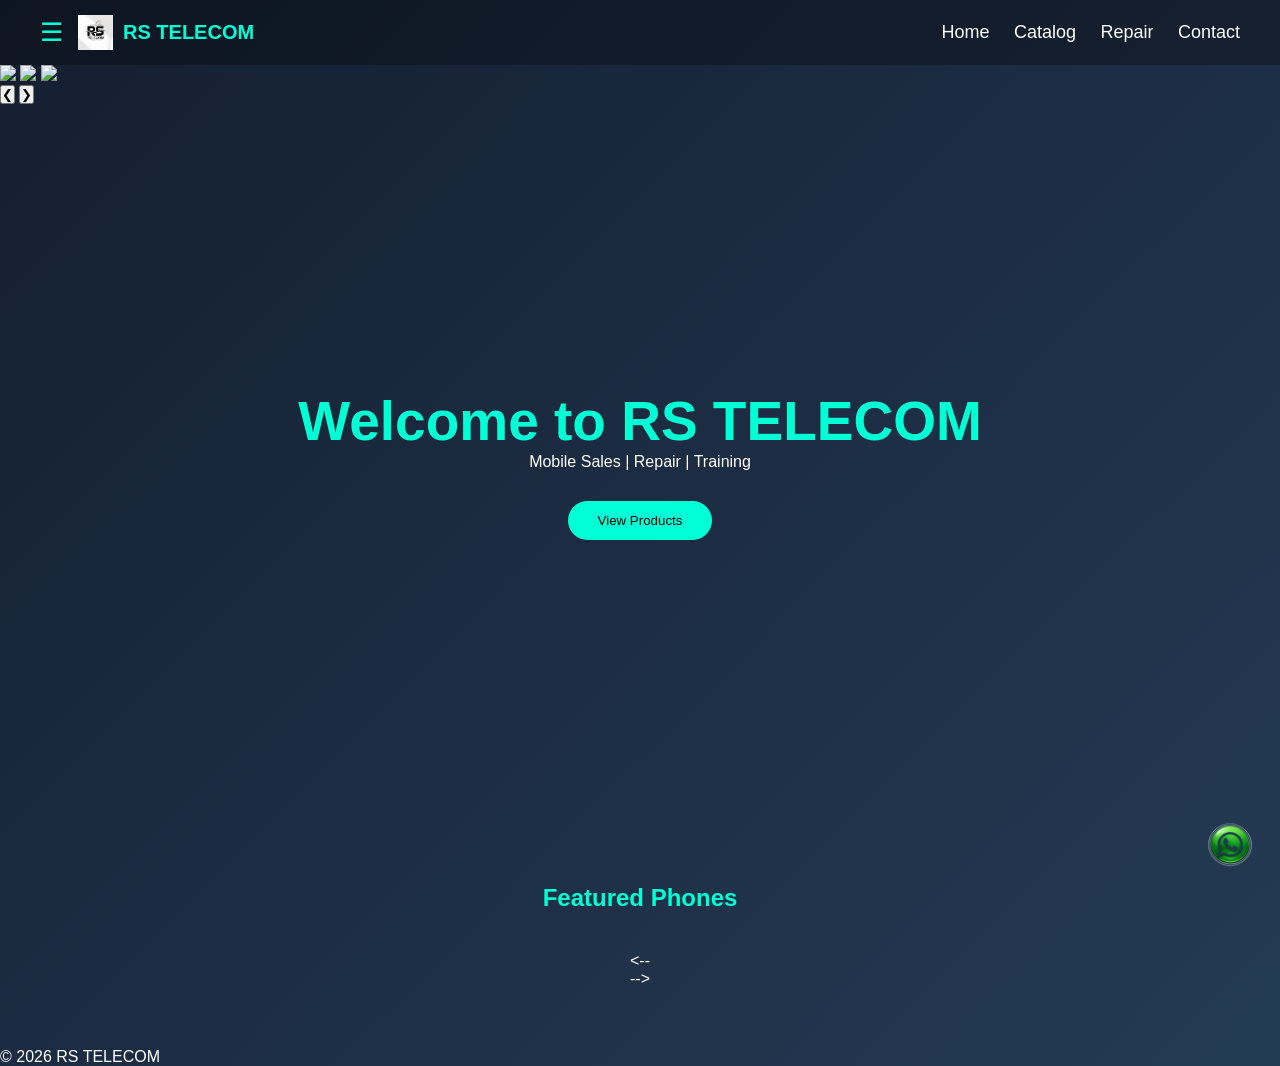
==== index.html @ 9a789eff "adding image sliderin  index.html" ====
<!DOCTYPE html>
<html lang="en">

<head>
<meta charset="UTF-8">
<meta name="viewport" content="width=device-width, initial-scale=1.0">

<title>RS TELECOM</title>
<link rel="icon" type="image/png" href="images/favicon.png">
<link rel="stylesheet" href="css/style.css">

</head>

<body>

<header>

<div class="menu-logo">
<span class="menu-icon" onclick="toggleDrawer()">☰</span>
<div class="logo">
<img src="images/logo.png">
<span>RS TELECOM</span>
</div>
</div>

<nav>
<a href="#">Home</a>
<a href="#">Catalog</a>
<a href="#">Repair</a>
<a href="#">Contact</a>
</nav>

</header>


<div id="drawer" class="drawer">

<a href="#">Home</a>
<a href="#">Mobile Phones</a>
<a href="#">Accessories</a>
<a href="#">Repair Service</a>
<a href="#">Training</a>

</div>

<section class="hero-slider">

<div class="slider">

<div class="slides">

<img src="../assets/images/banner1.jpg" class="slide">
<img src="../assets/images/banner2.jpg" class="slide">
<img src="../assets/images/banner3.jpg" class="slide">

</div>

<button class="prev">❮</button>
<button class="next">❯</button>

<div class="dots"></div>

</div>

</section>
<section class="hero">

<h1>Welcome to RS TELECOM</h1>
<p>Mobile Sales | Repair | Training</p>

<button class="btn">View Products</button>
</section>
  <section class="featured">

<h2>Featured Phones</h2>

<-- <div id="product-list" class="products"></div> -->
<div id="productContainer" class="product-container"></div>
</section>

<footer>

<p>© 2026 RS TELECOM</p>

</footer>

<script src="js/script.js"></script>

</body>

  <a href="https://wa.me/918054262019" class="whatsapp" target="_blank">
<img src="images/whatsapp.png" alt="WhatsApp">
</a>
</html>
---- css/style.css ----
*{
margin:0;
padding:0;
box-sizing:border-box;
font-family:Arial;
}

body{
background:linear-gradient(135deg,#141e30,#243b55);
color:white;
}

/* HEADER */

header{
display:flex;
justify-content:space-between;
align-items:center;
padding:15px 40px;
background:rgba(0,0,0,0.3);
}

.menu-logo{
display:flex;
align-items:center;
gap:15px;
}

.menu-icon{
font-size:26px;
cursor:pointer;
color:#00ffd5;
}

.logo{
display:flex;
align-items:center;
gap:10px;
}
.logo img{
height:35px;
width:auto;
}
.logo span{
font-size:20px;
font-weight:bold;
color:#00ffd5;
}

nav a{
margin-left:20px;
text-decoration:none;
color:white;
font-size:18px;
}

/* HERO */

.hero{
height:80vh;
display:flex;
flex-direction:column;
justify-content:center;
align-items:center;
text-align:center;
}

.hero h1{
font-size:55px;
color:#00ffd5;
}

.btn{
margin-top:30px;
padding:12px 30px;
border:none;
border-radius:30px;
background:#00ffd5;
cursor:pointer;
}

/* DRAWER */

.drawer{
position:fixed;
left:-250px;
top:0;
width:250px;
height:100%;
background:black;
padding:20px;
transition:0.3s;
z-index:1000;
}

.drawer a{
display:block;
color:white;
text-decoration:none;
margin:15px 0;
}
.catalog{
padding:60px;
text-align:center;
}

.catalog h2{
margin-bottom:40px;
color:#00ffd5;
}

.products{
display:flex;
gap:30px;
justify-content:center;
flex-wrap:wrap;
}

.product-card{
background:#1c1c1c;
padding:20px;
border-radius:10px;
width:220px;
text-align:center;
transition:0.3s;
}

.product-card:hover{
transform:translateY(-8px);
}

.product-card img{
width:100%;
height:180px;
object-fit:cover;
border-radius:8px;
transition:0.3s;
}

.product-card:hover img{
transform:scale(1.05);
}

.offer{
color:#00ffd5;
font-weight:bold;
}
/* WhatsApp Floating Button */

.whatsapp{
position:fixed;
bottom:20px;
right:20px;
z-index:1000;
}

.whatsapp img{
width:60px;
height:60px;
}
/* OFFER SLIDER */

.offer-slider{
width:100%;
background:#00ffd5;
color:black;
overflow:hidden;
font-weight:bold;
}

.offer-track{
display:flex;
transition:transform 0.6s ease;
}

.offer-slide{
min-width:100%;
text-align:center;
padding:12px;
}

/* FEATURED PHONES */

.featured{
padding:60px 20px;
text-align:center;
}

.featured h2{
color:#00ffd5;
margin-bottom:40px;
}

.products{
display:flex;
flex-wrap:wrap;
justify-content:center;
gap:30px;
}

.product-card{
background:#1c1c1c;
width:220px;
padding:20px;
border-radius:10px;
text-align:center;
transition:0.3s;
}

.product-card:hover{
transform:translateY(-10px);
}

.product-card img{
width:100%;
border-radius:8px;
margin-bottom:10px;
}

.price{
font-weight:bold;
margin-top:5px;
}

.offer{
color:#00ffd5;
font-size:14px;
margin-top:5px;
}

/* ADMIN PANEL */

.admin-form{
display:flex;
flex-direction:column;
width:300px;
margin:30px auto;
gap:10px;
}

.admin-form input{
padding:10px;
border-radius:5px;
border:none;
}

.admin-form button{
padding:10px;
background:#00ffd5;
border:none;
cursor:pointer;
}
.product-card button{
margin-top:10px;
padding:6px 10px;
border:none;
background:red;
color:white;
cursor:pointer;
border-radius:5px;
}

/* DRAG DROP IMAGE */

/* SMALL IMAGE DROP BOX */

.drop-area{
width:150px;
height:150px;
border:2px dashed #00ffd5;
border-radius:10px;
display:flex;
align-items:center;
justify-content:center;
text-align:center;
cursor:pointer;
color:#00ffd5;
margin:auto;
font-size:14px;
}

.drop-area img{
width:100%;
height:100%;
object-fit:cover;
border-radius:8px;
}

.drop-area.dragover{
background:rgba(0,255,213,0.1);
}


@keyframes zoomIn{
from{transform:scale(0.7);}
to{transform:scale(1);}
}
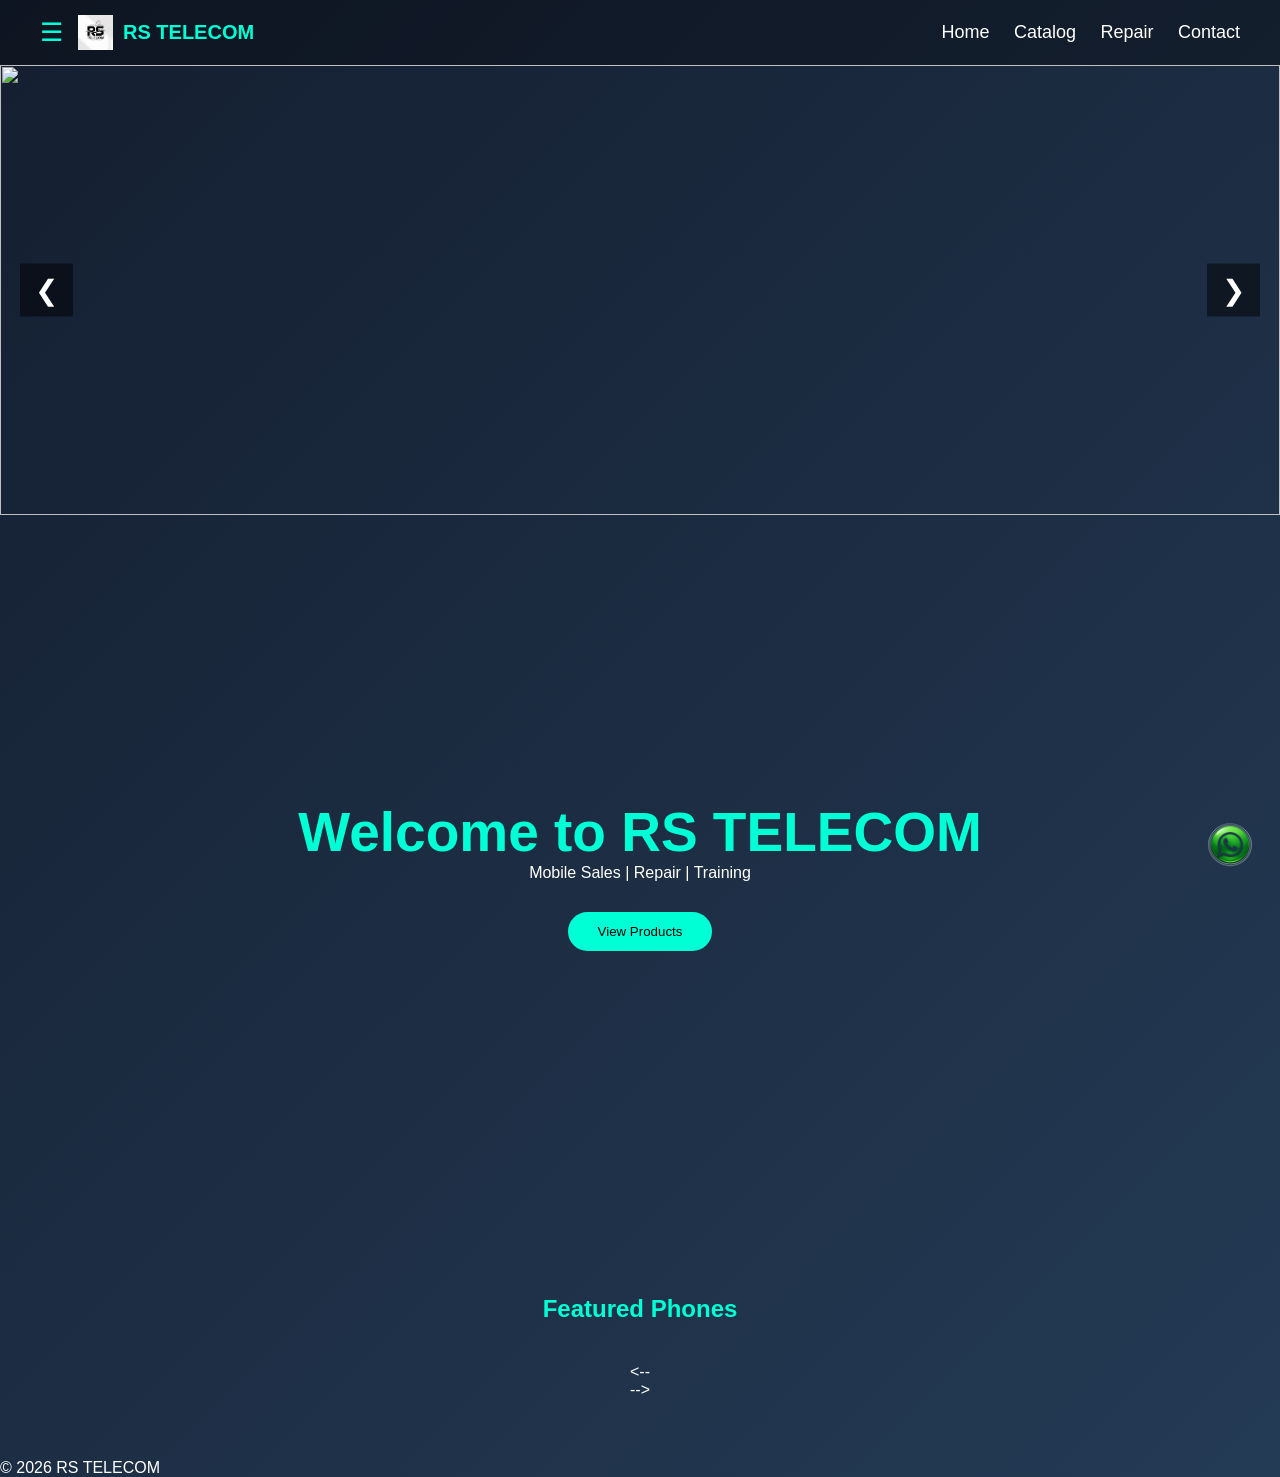
==== commit 71387943: "Update index.html" ====
--- a/index.html
+++ b/index.html
@@ -49,9 +49,9 @@
 
 <div class="slides">
 
-<img src="../assets/images/banner1.jpg" class="slide">
-<img src="../assets/images/banner2.jpg" class="slide">
-<img src="../assets/images/banner3.jpg" class="slide">
+<img src="assets/images/banner1.jpg" class="slide">
+<img src="assets/images/banner2.jpg" class="slide">
+<img src="assets/images/banner3.jpg" class="slide">
 
 </div>
 
--- a/css/style.css
+++ b/css/style.css
@@ -158,25 +158,75 @@
 width:60px;
 height:60px;
 }
-/* OFFER SLIDER */
-
-.offer-slider{
-width:100%;
+/* HERO SLIDER */
+
+.hero-slider{
+width:100%;
+height:450px;
+overflow:hidden;
+position:relative;
+}
+
+.slider{
+width:100%;
+height:100%;
+position:relative;
+}
+
+.slides{
+display:flex;
+width:300%;
+height:100%;
+transition:transform 0.6s ease;
+}
+
+.slide{
+width:100%;
+height:100%;
+object-fit:cover;
+}
+
+/* arrows */
+
+.prev,
+.next{
+position:absolute;
+top:50%;
+transform:translateY(-50%);
+background:rgba(0,0,0,0.5);
+color:white;
+border:none;
+font-size:28px;
+padding:10px 15px;
+cursor:pointer;
+}
+
+.prev{ left:20px; }
+.next{ right:20px; }
+
+/* dots */
+
+.dots{
+position:absolute;
+bottom:15px;
+left:50%;
+transform:translateX(-50%);
+display:flex;
+gap:8px;
+}
+
+.dot{
+width:12px;
+height:12px;
+border-radius:50%;
+background:white;
+opacity:0.5;
+cursor:pointer;
+}
+
+.dot.active{
+opacity:1;
 background:#00ffd5;
-color:black;
-overflow:hidden;
-font-weight:bold;
-}
-
-.offer-track{
-display:flex;
-transition:transform 0.6s ease;
-}
-
-.offer-slide{
-min-width:100%;
-text-align:center;
-padding:12px;
 }
 
 /* FEATURED PHONES */
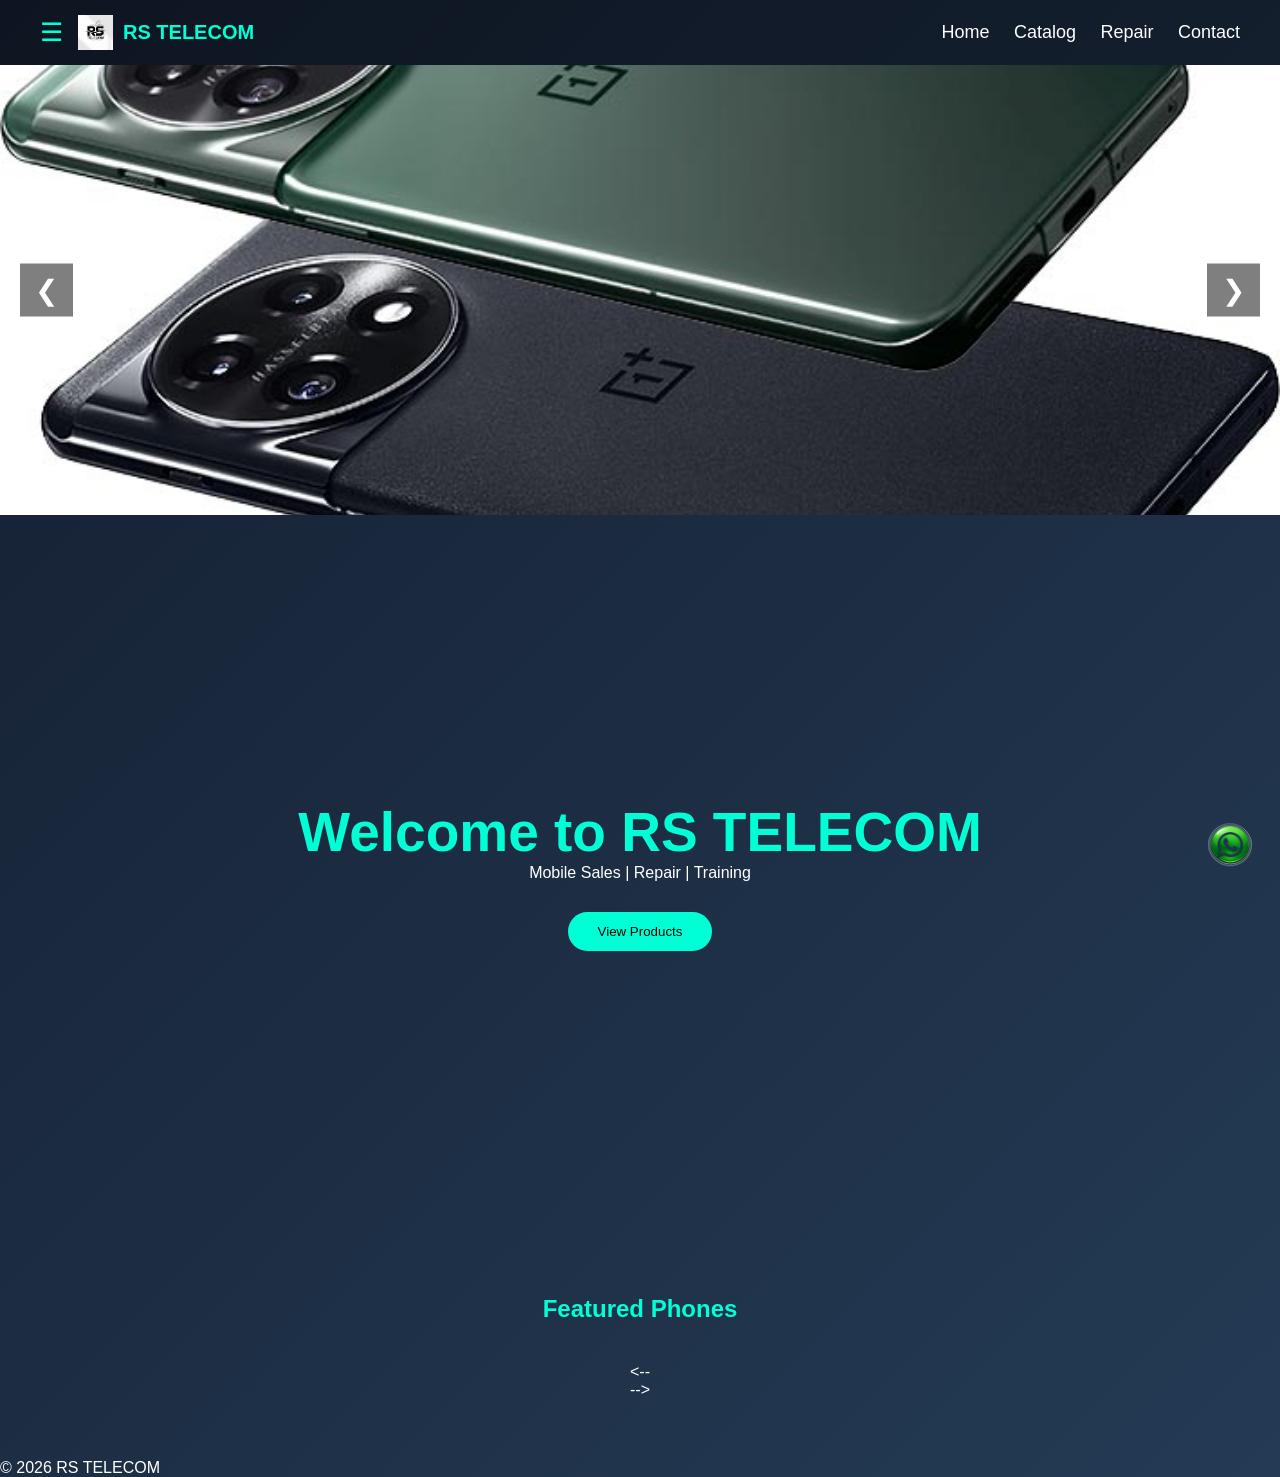
==== commit 06c01a98: "Update index.html" ====
--- a/index.html
+++ b/index.html
@@ -49,7 +49,7 @@
 
 <div class="slides">
 
-<img src="assets/images/banner1.jpg" class="slide">
+<img src="images/oneplus11.jpg" class="slide">
 <img src="assets/images/banner2.jpg" class="slide">
 <img src="assets/images/banner3.jpg" class="slide">
 
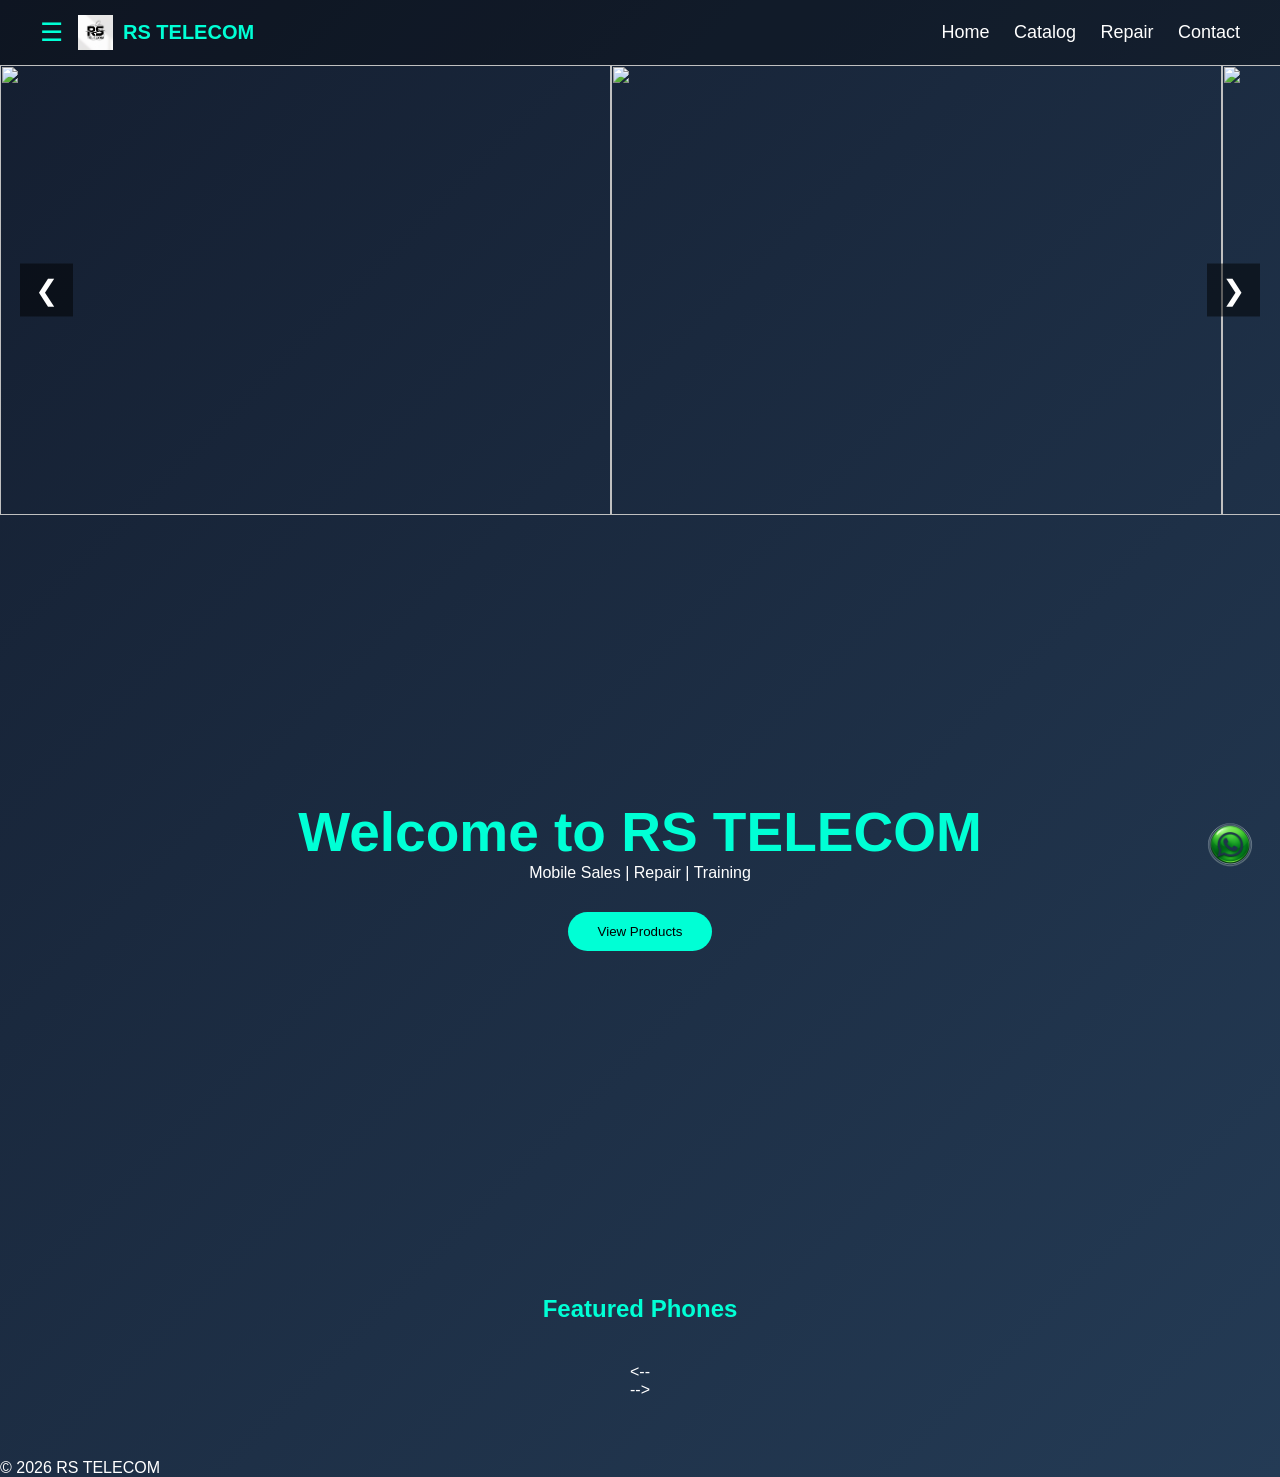
==== commit 54b306ab: "Update index.html" ====
--- a/index.html
+++ b/index.html
@@ -49,9 +49,12 @@
 
 <div class="slides">
 
-<img src="images/oneplus11.jpg" class="slide">
-<img src="assets/images/banner2.jpg" class="slide">
-<img src="assets/images/banner3.jpg" class="slide">
+<img src="images/banner1.jpg" class="slide">
+<img src="images/banner2.jpg" class="slide">
+<img src="images/banner3.jpg" class="slide">
+  <img src="images/iphone14.jpg" class="slide">
+<img src="images/oneplus14.jpg" class="slide">
+<img src="images/s23.jpg" class="slide">
 
 </div>
 
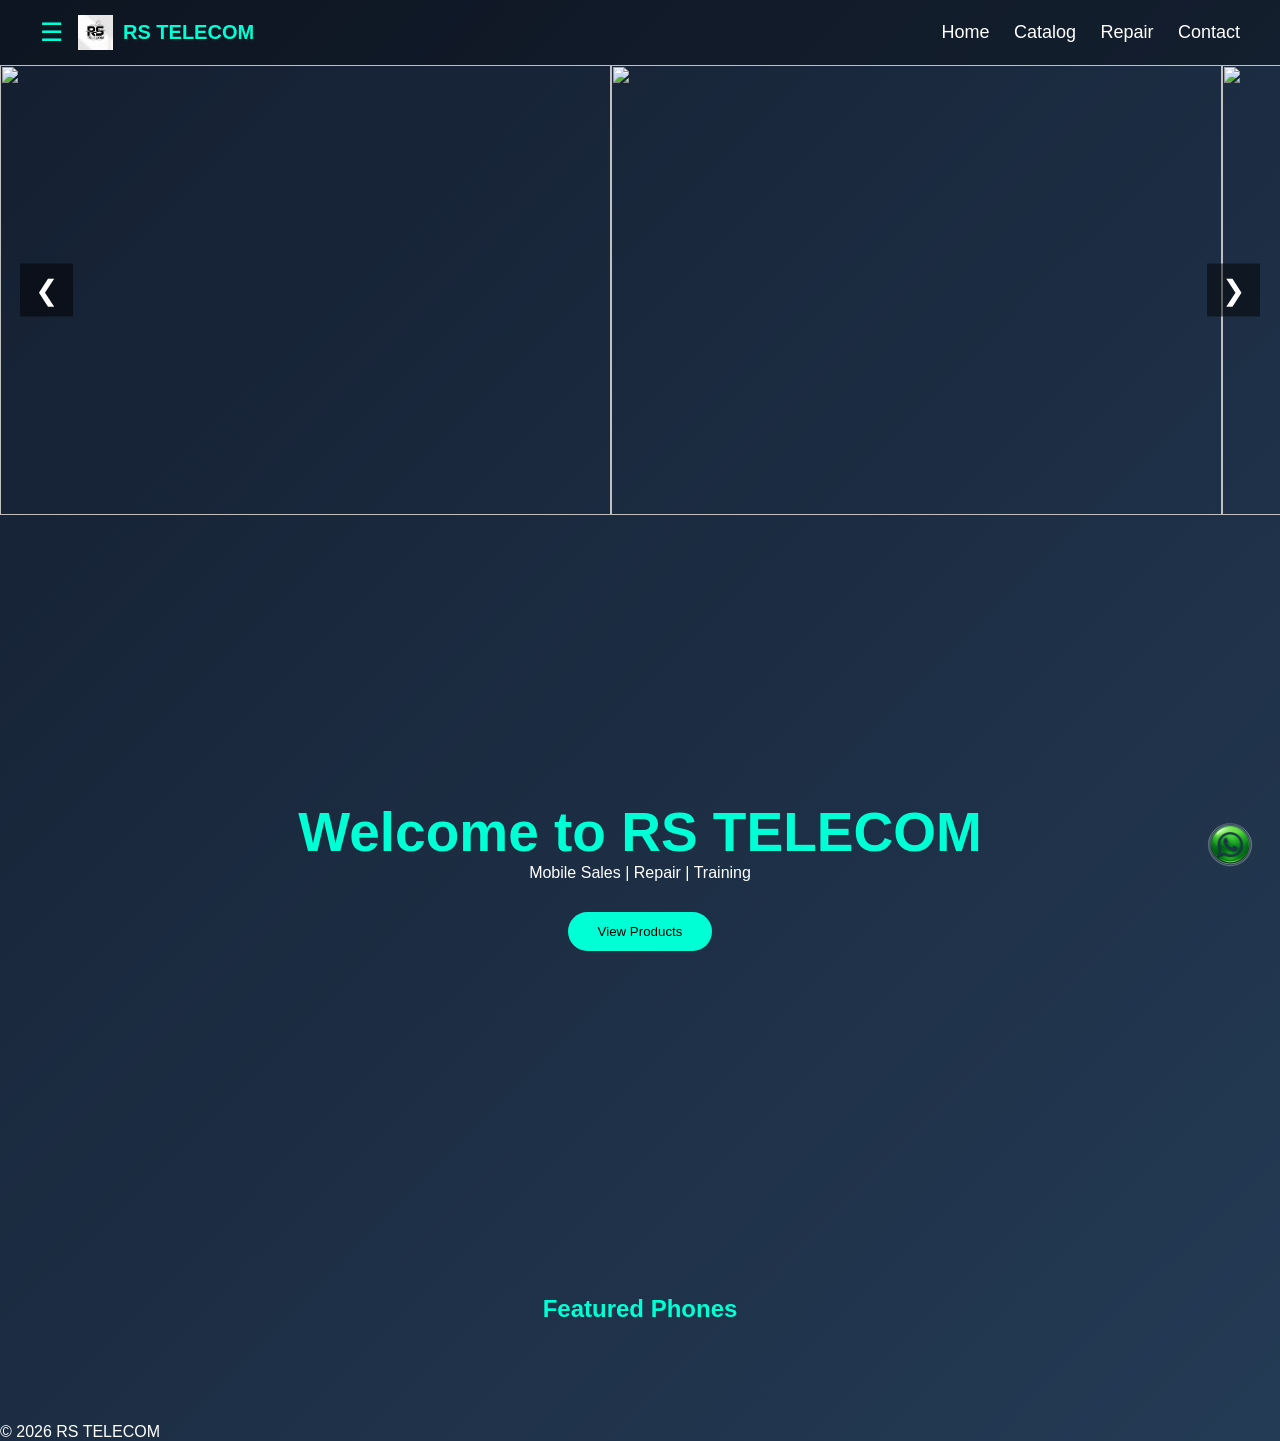
==== commit c7973a3e: "Update index.html" ====
--- a/index.html
+++ b/index.html
@@ -77,7 +77,7 @@
 
 <h2>Featured Phones</h2>
 
-<-- <div id="product-list" class="products"></div> -->
+ <div id="product-list" class="products"></div> 
 <div id="productContainer" class="product-container"></div>
 </section>
 
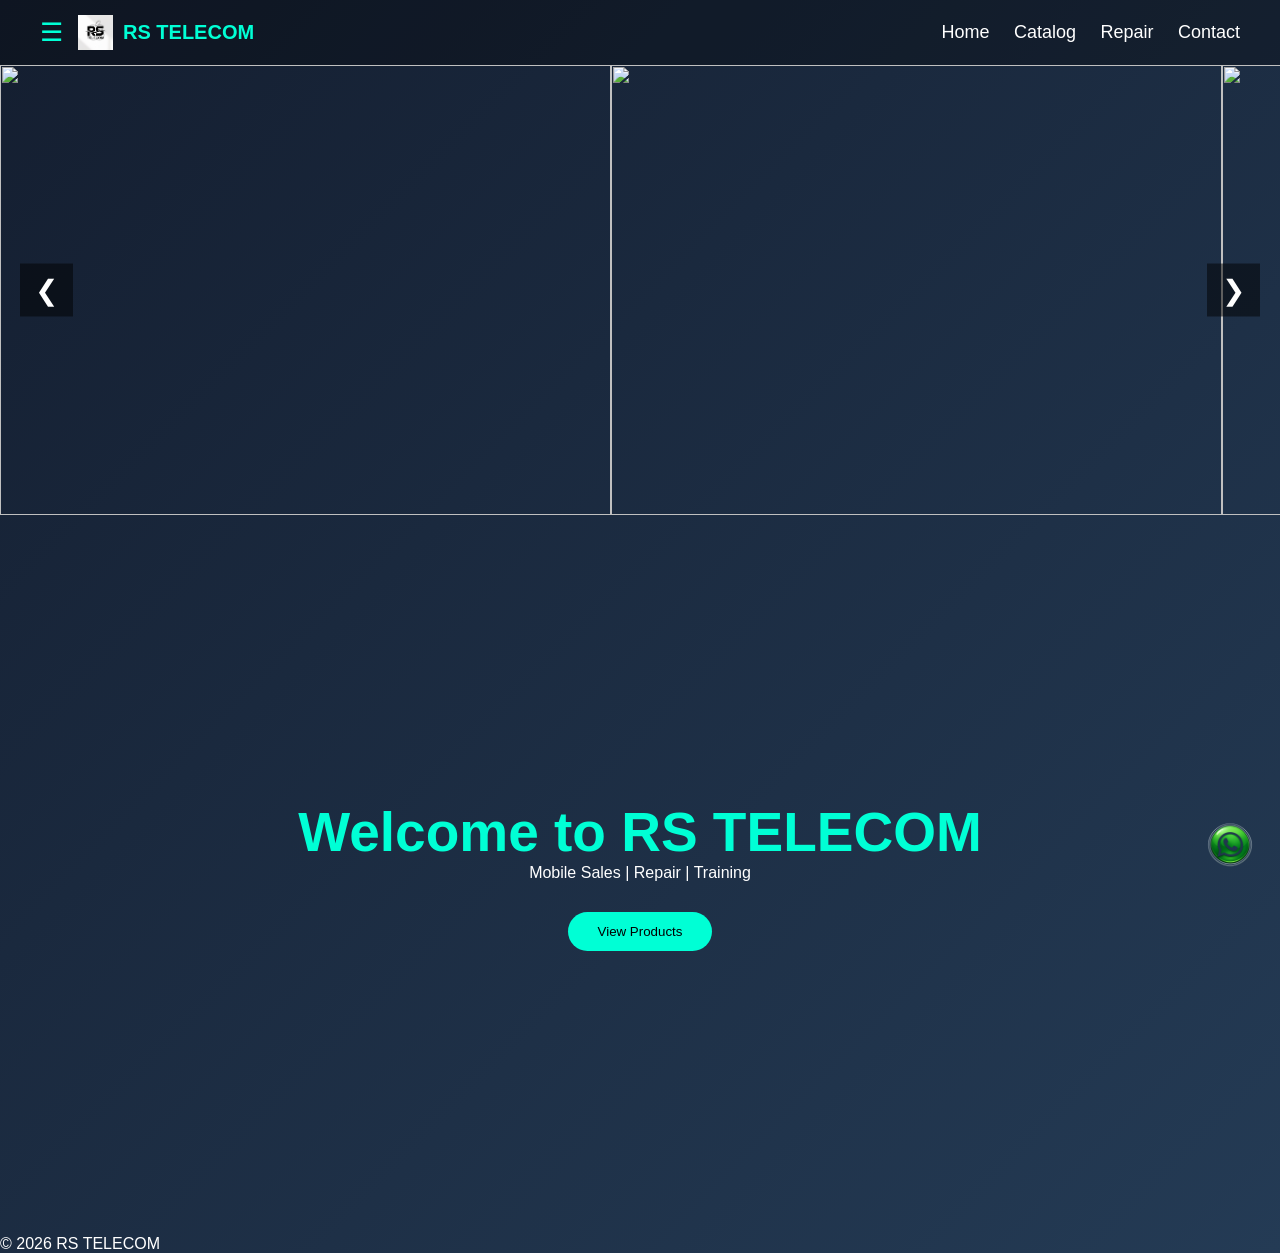
==== commit 254df0b0: "Update index.html" ====
--- a/index.html
+++ b/index.html
@@ -73,13 +73,7 @@
 
 <button class="btn">View Products</button>
 </section>
-  <section class="featured">
-
-<h2>Featured Phones</h2>
-
- <div id="product-list" class="products"></div> 
-<div id="productContainer" class="product-container"></div>
-</section>
+ 
 
 <footer>
 
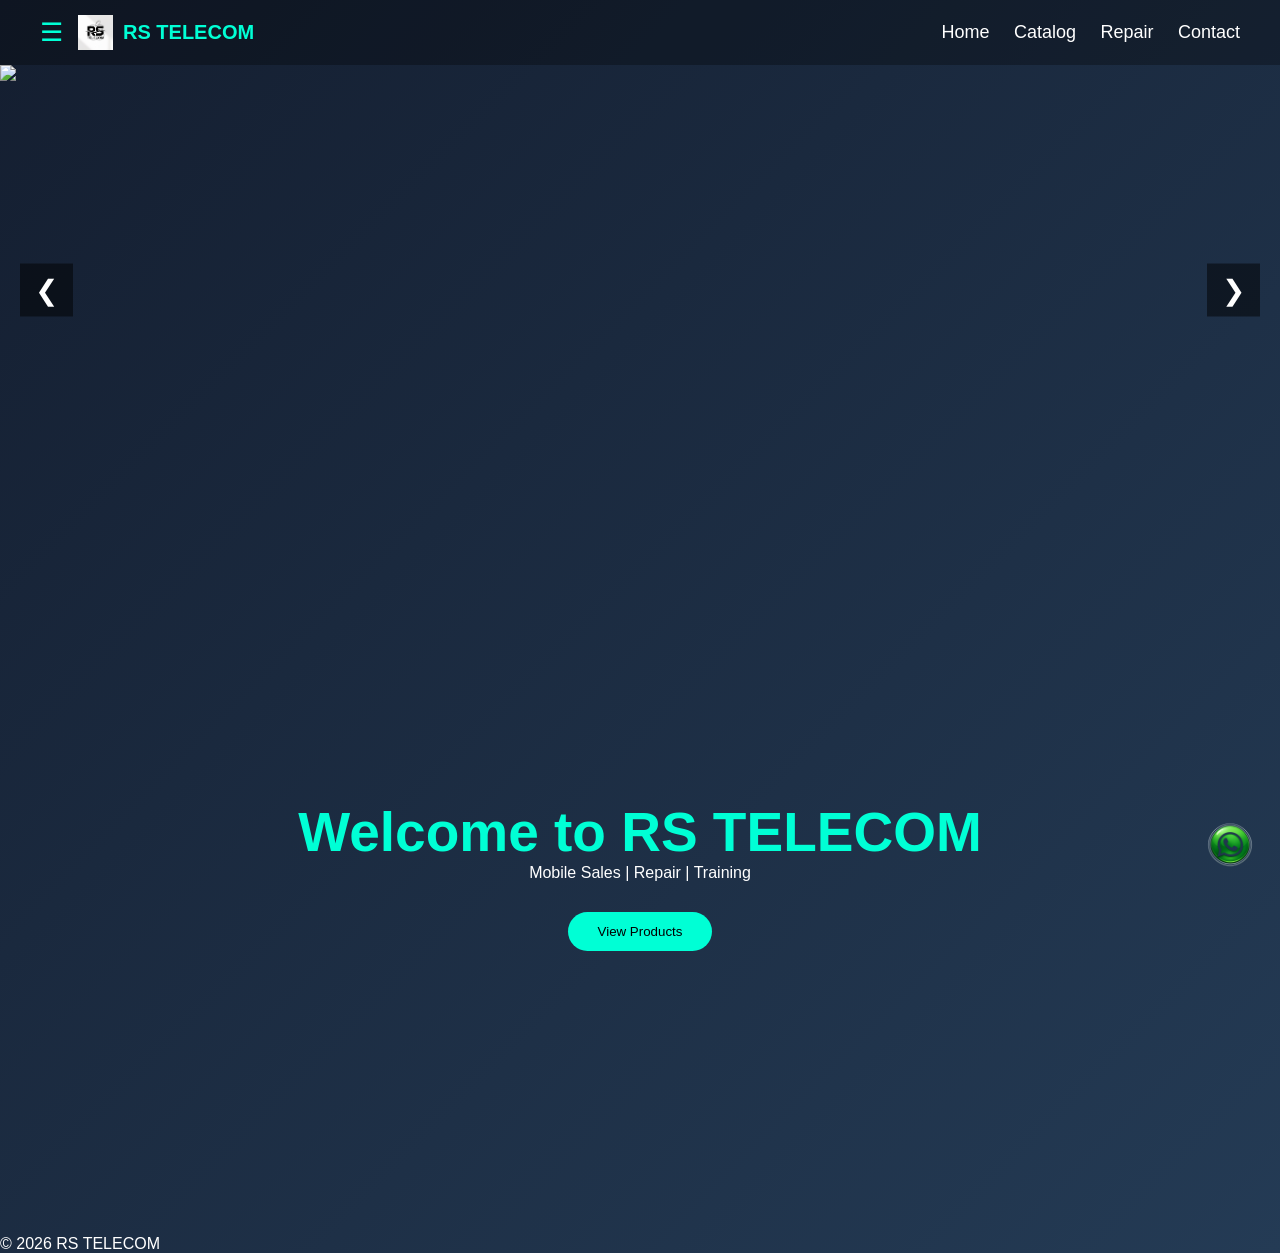
==== commit 0ee677ff: "Update index.html" ====
--- a/index.html
+++ b/index.html
@@ -52,9 +52,6 @@
 <img src="images/banner1.jpg" class="slide">
 <img src="images/banner2.jpg" class="slide">
 <img src="images/banner3.jpg" class="slide">
-  <img src="images/iphone14.jpg" class="slide">
-<img src="images/oneplus14.jpg" class="slide">
-<img src="images/s23.jpg" class="slide">
 
 </div>
 
--- a/css/style.css
+++ b/css/style.css
@@ -175,14 +175,13 @@
 
 .slides{
 display:flex;
-width:300%;
 height:100%;
 transition:transform 0.6s ease;
 }
 
 .slide{
-width:100%;
-height:100%;
+min-width:100%;
+height:450px;
 object-fit:cover;
 }
 
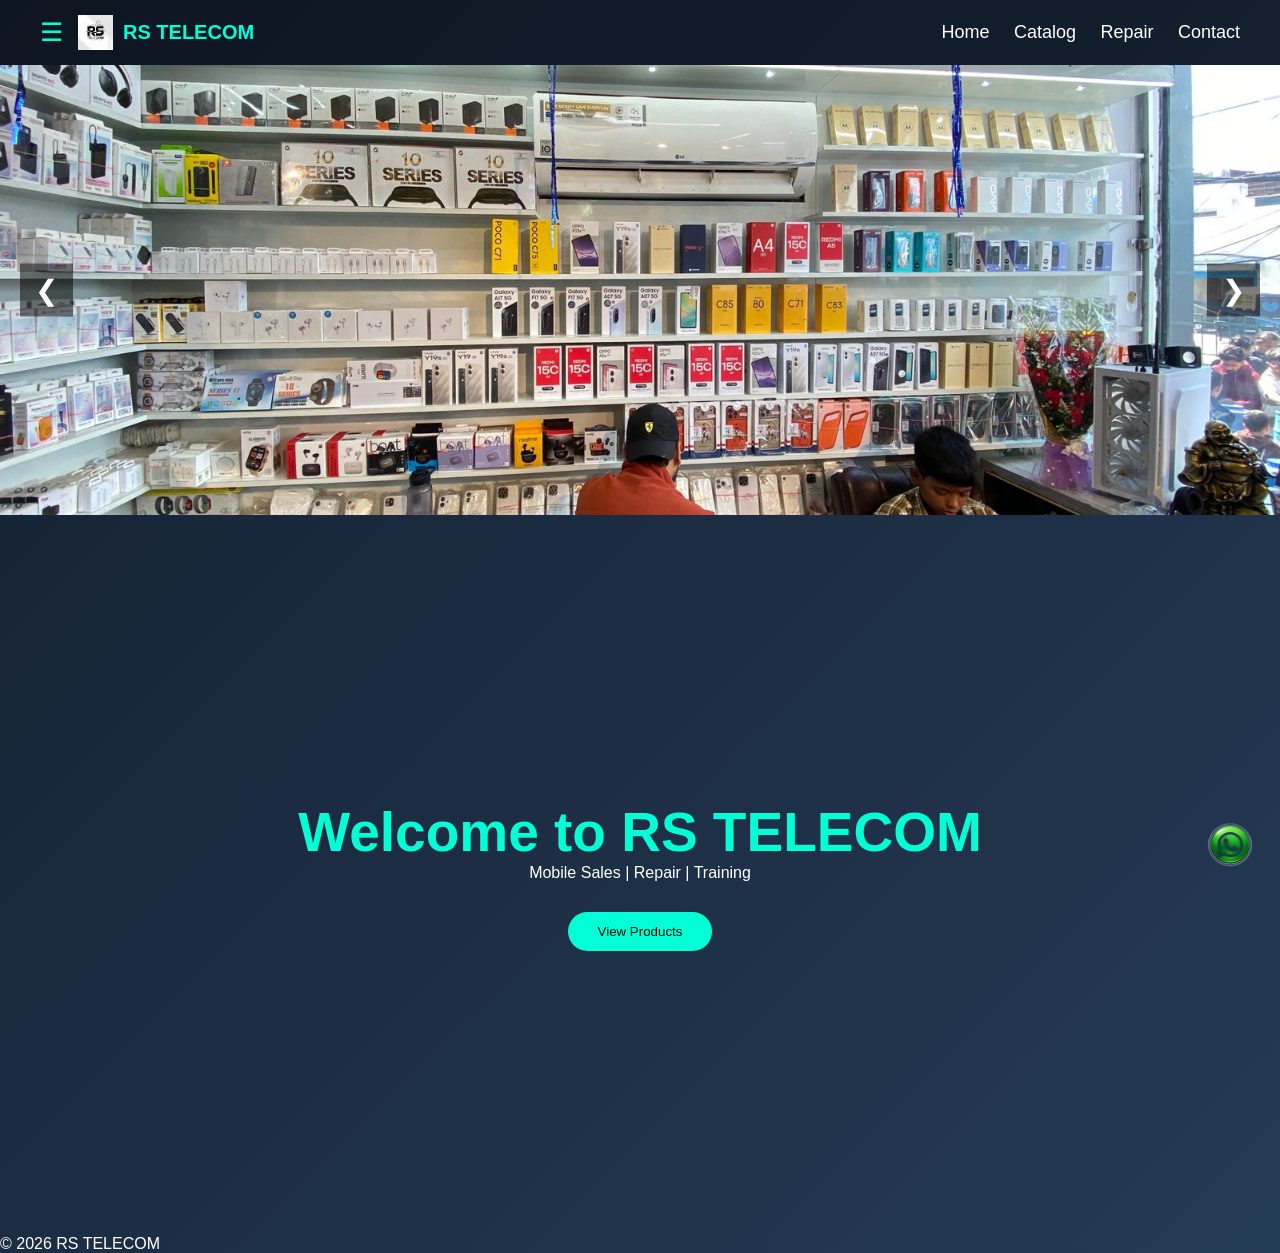
==== commit 80f3958d: "Update index.html" ====
--- a/index.html
+++ b/index.html
@@ -49,9 +49,9 @@
 
 <div class="slides">
 
-<img src="images/banner1.jpg" class="slide">
-<img src="images/banner2.jpg" class="slide">
-<img src="images/banner3.jpg" class="slide">
+<img src="images/banner1.jpeg" class="slide">
+<img src="images/banner2.jpeg" class="slide">
+<img src="images/banner3.jpeg" class="slide">
 
 </div>
 
--- a/css/style.css
+++ b/css/style.css
@@ -175,13 +175,14 @@
 
 .slides{
 display:flex;
+width:300%;
 height:100%;
 transition:transform 0.6s ease;
 }
 
 .slide{
-min-width:100%;
-height:450px;
+width:100%;
+height:100%;
 object-fit:cover;
 }
 
